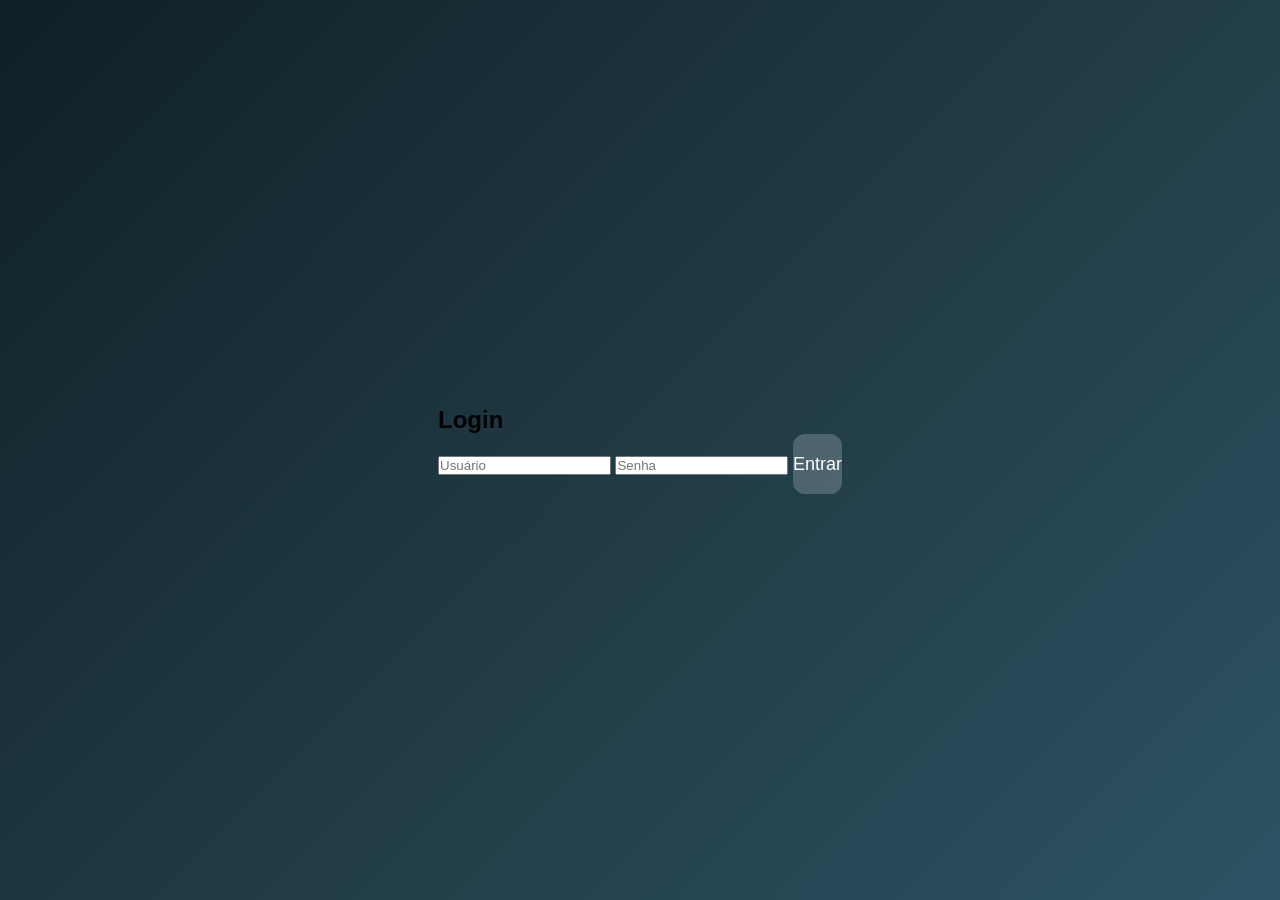
==== login.html @ 0685a13c "Add files via upload" ====
<!DOCTYPE html>
<html lang="pt-br">
<head>
<meta charset="UTF-8">
<meta name="viewport" content="width=device-width, initial-scale=1.0">
<title>Login | CalcPro</title>
<link rel="stylesheet" href="style.css">
</head>
<body>

<div class="login-container">
<h2>Login</h2>
<input type="text" id="username" placeholder="Usuário">
<input type="password" id="password" placeholder="Senha">
<button onclick="login()">Entrar</button>
<p id="error"></p>
</div>

<script src="auth.js"></script>
</body>
</html>
---- style.css ----
* {
  margin: 0;
  padding: 0;
  box-sizing: border-box;
  font-family: 'Segoe UI', sans-serif;
}

body {
  height: 100vh;
  background: linear-gradient(135deg, #0f2027, #203a43, #2c5364);
  display: flex;
  justify-content: center;
  align-items: center;
  animation: gradientMove 8s infinite alternate;
}

@keyframes gradientMove {
  0% { background-position: left; }
  100% { background-position: right; }
}

.container {
  text-align: center;
}

.calculator {
  background: rgba(255, 255, 255, 0.1);
  backdrop-filter: blur(20px);
  padding: 25px;
  border-radius: 20px;
  box-shadow: 0 15px 35px rgba(0,0,0,0.5);
  animation: fadeIn 1s ease-in-out;
}

@keyframes fadeIn {
  from { opacity: 0; transform: scale(0.9); }
  to { opacity: 1; transform: scale(1); }
}

.display input {
  width: 100%;
  height: 60px;
  border: none;
  border-radius: 10px;
  text-align: right;
  font-size: 24px;
  padding: 10px;
  background: rgba(0,0,0,0.6);
  color: #fff;
  margin-bottom: 20px;
}

.buttons {
  display: grid;
  grid-template-columns: repeat(4, 70px);
  gap: 15px;
  justify-content: center;
}

button {
  height: 60px;
  border: none;
  border-radius: 12px;
  font-size: 18px;
  cursor: pointer;
  background: rgba(255,255,255,0.2);
  color: white;
  transition: 0.2s ease;
}

button:hover {
  background: rgba(255,255,255,0.4);
  transform: scale(1.1);
}

.operator {
  background: #ff9500;
}

.operator:hover {
  background: #ffaa33;
}

.equal {
  background: #00c853;
}

.equal:hover {
  background: #00e676;
}

.zero {
  grid-column: span 2;
}

footer {
  margin-top: 20px;
  color: white;
  font-size: 14px;
  opacity: 0.7;
}
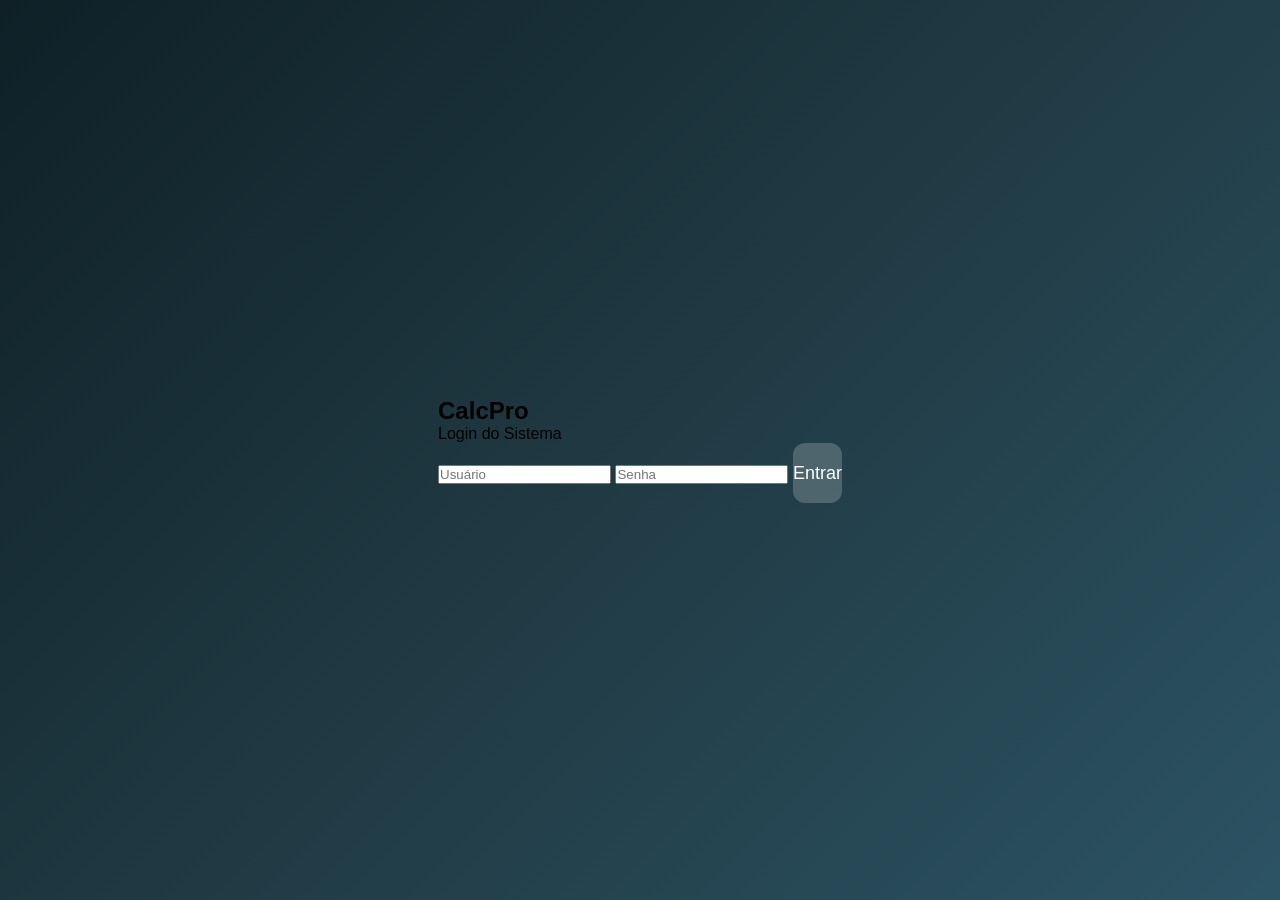
==== commit e1192475: "Update login.html" ====
--- a/login.html
+++ b/login.html
@@ -6,16 +6,20 @@
 <title>Login | CalcPro</title>
 <link rel="stylesheet" href="style.css">
 </head>
-<body>
+<body class="login-body">
 
-<div class="login-container">
-<h2>Login</h2>
+<div class="login-box">
+<h2>CalcPro</h2>
+<p>Login do Sistema</p>
+
 <input type="text" id="username" placeholder="Usuário">
 <input type="password" id="password" placeholder="Senha">
+
 <button onclick="login()">Entrar</button>
 <p id="error"></p>
+
 </div>
 
 <script src="auth.js"></script>
 </body>
-</html>+</html>
